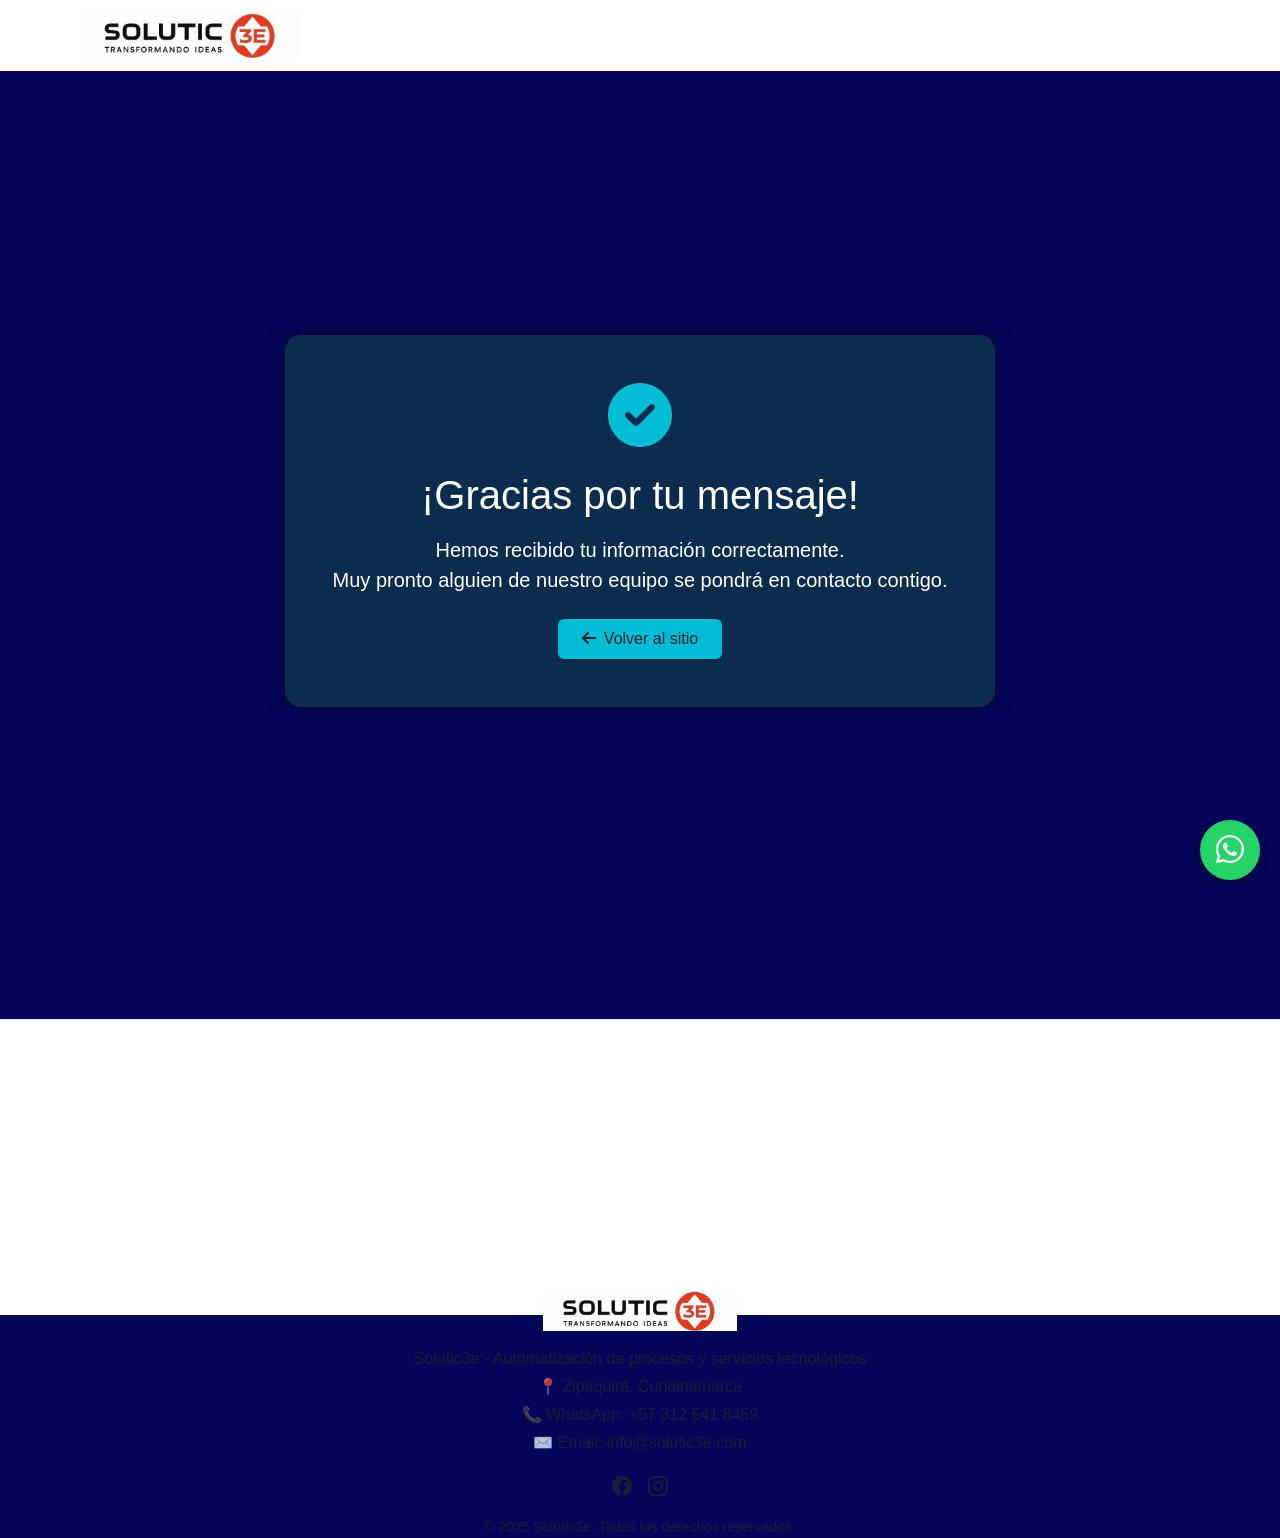
==== agradecimiento.html @ a02fbb2e "chore: código base del sitio en producción (08-07-2025)" ====
<!DOCTYPE html>
<html lang="es">
<head>
  <meta charset="UTF-8">
  <meta name="viewport" content="width=device-width, initial-scale=1">
  <title>Gracias por Contactarnos | Solutic3E</title>
  <link href="https://cdn.jsdelivr.net/npm/bootstrap@5.3.3/dist/css/bootstrap.min.css" rel="stylesheet">
  <link href="https://cdn.jsdelivr.net/npm/bootstrap-icons@1.10.5/font/bootstrap-icons.css" rel="stylesheet">
  <link href="https://cdn.jsdelivr.net/npm/aos@2.3.4/dist/aos.css" rel="stylesheet">
  <link href="https://cdn.jsdelivr.net/npm/bootstrap@5.3.3/dist/css/bootstrap.min.css" rel="stylesheet">
  <link href="https://cdnjs.cloudflare.com/ajax/libs/font-awesome/6.5.0/css/all.min.css" rel="stylesheet">
  <link rel="stylesheet" href="css/styles.css">
  <style>
        body {
        background-color: #040759;
        color: white;
        font-family: 'Segoe UI', sans-serif;
        }

        .thank-you-card {
        border-radius: 16px;
        background-color: #0B2C4D;
        box-shadow: 0 0 20px rgba(0,0,0,0.4);
        animation: fadeInUp 0.8s ease-in-out;
        }

        @keyframes fadeInUp {
        0% { opacity: 0; transform: translateY(30px); }
        100% { opacity: 1; transform: translateY(0); }
        }

        .thank-icon {
        font-size: 4rem;
        color: #00BCD4;
        animation: pulse 2s infinite;
        }

        @keyframes pulse {
        0%, 100% {
            transform: scale(1);
            opacity: 1;
        }
        50% {
            transform: scale(1.1);
            opacity: 0.9;
        }
        }

        .btn-back {
        background-color: #00BCD4;
        border: none;
        }

        .btn-back:hover {
        background-color: #0097a7;
        }
  </style>
</head>


<nav class="navbar navbar-expand-lg navbar-light bg-white shadow-sm">
    <div class="container">
      <a class="navbar-brand" href="index.html"> <!-- Inicio Logo -->
        <img src="img/Logo_actual.webp" alt="logo" height="45">
      </a> 

      <button class="navbar-toggler" type="button" data-bs-toggle="collapse" data-bs-target="#menu">
        <span class="navbar-toggler-icon"></span>
      </button>
</nav>
<!------------------------------------------------------------------------------------------------------->
 
  <div class="container d-flex align-items-center justify-content-center vh-100">
    <div class="thank-you-card text-center p-5">
      <i class="fas fa-circle-check thank-icon mb-4"></i>
      <h1 class="mb-3">¡Gracias por tu mensaje!</h1>
      <p class="lead mb-4">Hemos recibido tu información correctamente.<br>Muy pronto alguien de nuestro equipo se pondrá en contacto contigo.</p>
      <a href="/" class="btn btn-back px-4 py-2">
        <i class="fas fa-arrow-left me-2"></i>Volver al sitio
      </a>
    </div>
  </div>

<!------------------------------------------------------------------------------------------------------->
                <!--FOOTER-->
<footer class="bg-white text-center text-muted py-4 mt-5 border-top">
  <div class="container " data-aos="slide-up" data-aos-delay="100">
    <div class="mb-3">
      <img src="img/Logo_actual.webp" alt="Logo Solutic3e" loading="lazy" height="40">
    </div>
    <p class="mb-1">Solutic3e - Automatización de procesos y servicios tecnológicos</p>
    <p class="mb-1">📍 Zipaquirá, Cundinamarca</p>
    <p class="mb-1">📞 WhatsApp: <a href="https://wa.me/573125418459" class="text-decoration-none text-muted">+57 312 541 8459</a></p>
    <p class="mb-1">✉️ Email: <a href="mailto:info@solutic3e.com" class="text-decoration-none text-muted">info@solutic3e.com</a></p>

    <div class="d-flex justify-content-center gap-3 my-3">
      <a href="https://www.facebook.com/share/1CNtFzT6Nw/" class="text-muted fs-5"><i class="bi bi-facebook"></i></a>
      <a href="https://www.instagram.com/solutic3e?igsh=Z3NycTJkYno3N3B1" class="text-muted fs-5"><i class="bi bi-instagram"></i></a>
    </div>

    <small class="d-block">&copy; 2025 Solutic3e. Todos los derechos reservados.</small>
  </div>
</footer>


<!------------------------------------------------------------------------------------------------------->
<script src="https://cdn.jsdelivr.net/npm/aos@2.3.4/dist/aos.js"></script>
<script>
  AOS.init();
</script>
<a href="https://wa.me/573125418459" 
   class="btn-whatsapp" 
   target="_blank" 
   aria-label="Chatea con nosotros por WhatsApp">
  <i class="bi bi-whatsapp"></i>
</a>

<!------------------------------------------------------------------------------------------------------->

  <script src="https://cdn.jsdelivr.net/npm/bootstrap@5.3.3/dist/js/bootstrap.bundle.min.js"></script>
</body>
</html>
---- css/styles.css ----
:root {
  --bs-primary: #040759;
}
/*---------------------------------------------------------------------------------*/
html {
  scroll-behavior: smooth;
}
body {
  margin: 0;
  padding: 0;
  box-sizing: border-box;
}

/* Hover efecto */
.navbar .nav-link:hover {
  color: #0B2C4D;
  border-bottom: 2px solid #0B2C4D;
  transition: all 0.3s ease;
}

/* Elemento activo */
.navbar .nav-link.active {
  color: #0B2C4D;
  font-weight: 600;
  border-bottom: 2px solid #0B2C4D;
}

.zoom-hover {
  transition: transform 0.3s ease-in-out;
}

.zoom-hover:hover {
  transform: scale(1.05);
  z-index: 10;
}


/*---------------------------------------------------------------------------------*/
.btn-whatsapp {
  position: fixed;
  bottom: 20px;
  right: 20px;
  background-color: #25D366;
  color: white;
  font-size: 28px;
  width: 60px;
  height: 60px;
  border-radius: 50%;
  display: flex;
  align-items: center;
  justify-content: center;
  z-index: 1000;
  box-shadow: 0 4px 10px rgba(0, 0, 0, 0.3);
  transition: transform 0.2s ease-in-out;
  text-decoration: none;
}

.btn-whatsapp:hover {
  transform: scale(1.1);
  color: white;
}

/*---------------------------------------------------------------------------------*/
.hero {
  height: 65vh;
  width: 100%;
  margin-bottom: 40px;
  background-image: url('../img/azul.webp');
  background-size: cover;
  background-position: center;
  background-repeat: no-repeat;
  position: relative;
  overflow: hidden; 
  padding: 0;
  display: flex;
  align-items: center;
  justify-content: center;
}
.hero::before {
  content: "";
  position: absolute;
  top: 0; left: 0;
  width: 100%;
  height: 100%;
  background-color: rgba(4, 7, 89, 0.6); /* filtro azul */
  z-index: 1;
}
.hero .container {
  position: relative;
  z-index: 2;
  max-width: 800px;
  margin: 0 auto;
  padding: 0 1rem;
  text-align: center;
}
.hero .overlay {
  position: absolute;
  top: 0;
  left: 0;
  width: 100%;
  height: 100%;
  background-color: rgba(0, 0, 0, 0.3); /* Puedes ajustar el 0.5 para hacerlo más oscuro o claro */
  z-index: 1;
}
/*---------------------------------------------------------------------------------*/
.elegirnos{
    border-radius: 1rem;
    height: 350px;
    width: 350px;
    
}
/*---------------------------------------------------------------------------------*/
.grayscale-logo {
  max-height: 100px;
  filter: grayscale(100%);
  opacity: 0.7;
  transition: all 0.3s ease;
}
.grayscale-logo:hover {
  filter: none;
  opacity: 1;
  transform: scale(1.05);
}
.carousel-control-prev-icon,
.carousel-control-next-icon {
  background-size: 60% !important;
}
/*---------------------------------------------------------------------------------*/

.bg-azul-oscuro {
  background-color: #040759;
}
.laptop{
    height: 295px;

}
.card-alt {
  background-color: #d4e5ff; 
}


/*---------------------------------------------------------------------------------*/
/*--------------------- SECCION CLIENTES LOGOS ------------------------------------*/

.client-logo {
  height: 80px;              /* Puedes ajustar a 90px o 100px si prefieres */
  width: 100%;
  object-fit: contain;       /* Mantiene proporción sin deformar */
  transition: all 0.3s ease;
  filter: brightness(1);
}

.client-logo:hover {
  filter: brightness(1.1) drop-shadow(0 4px 10px rgba(4, 7, 89, 0.2));
  transform: scale(1.05);
}

.client-card {
  transition: transform 0.3s ease, box-shadow 0.3s ease, border 0.3s ease;
  border: 2px solid #f0f0f0;
  padding: 1rem;
  background-color: white;
  border-radius: 1rem;
}

.client-card:hover {
  border-color: #040759;
  box-shadow: 0 6px 24px rgba(4, 7, 89, 0.15);
  transform: scale(1.03);
}

/*---------------------------------------------------------------------------------*/
/*------------------------------ SECCION COOKIES ----------------------------------*/


.cookie-banner {
  position: fixed;
  bottom: 0;
  left: 0;
  right: 0;
  background: #0B2C4D; /* Azul oscuro de SOLUTIC3E */
  color: white;
  padding: 1rem 2rem;
  display: flex;
  justify-content: space-between;
  align-items: center;
  z-index: 1000;
  font-size: 0.95rem;
  box-shadow: 0 -2px 10px rgba(0,0,0,0.2);
}

.cookie-banner a {
  color: #FFC107; /* Rojo SOLUTIC3E */
  text-decoration: underline;
}

.cookie-banner button {
  background: #FFC107;
  color: #0B2C4D;
  border: none;
  padding: 0.5rem 1.2rem;
  font-weight: bold;
  border-radius: 5px;
  cursor: pointer;
}

.cookie-banner.hide {
  display: none;
}
/*---------------------------------------------------------------------------------*/
.form-shadow {
  box-shadow: 0 0 20px #87abe1;
  border-radius: 12px;
  padding: 2rem;
  background-color: white;
}
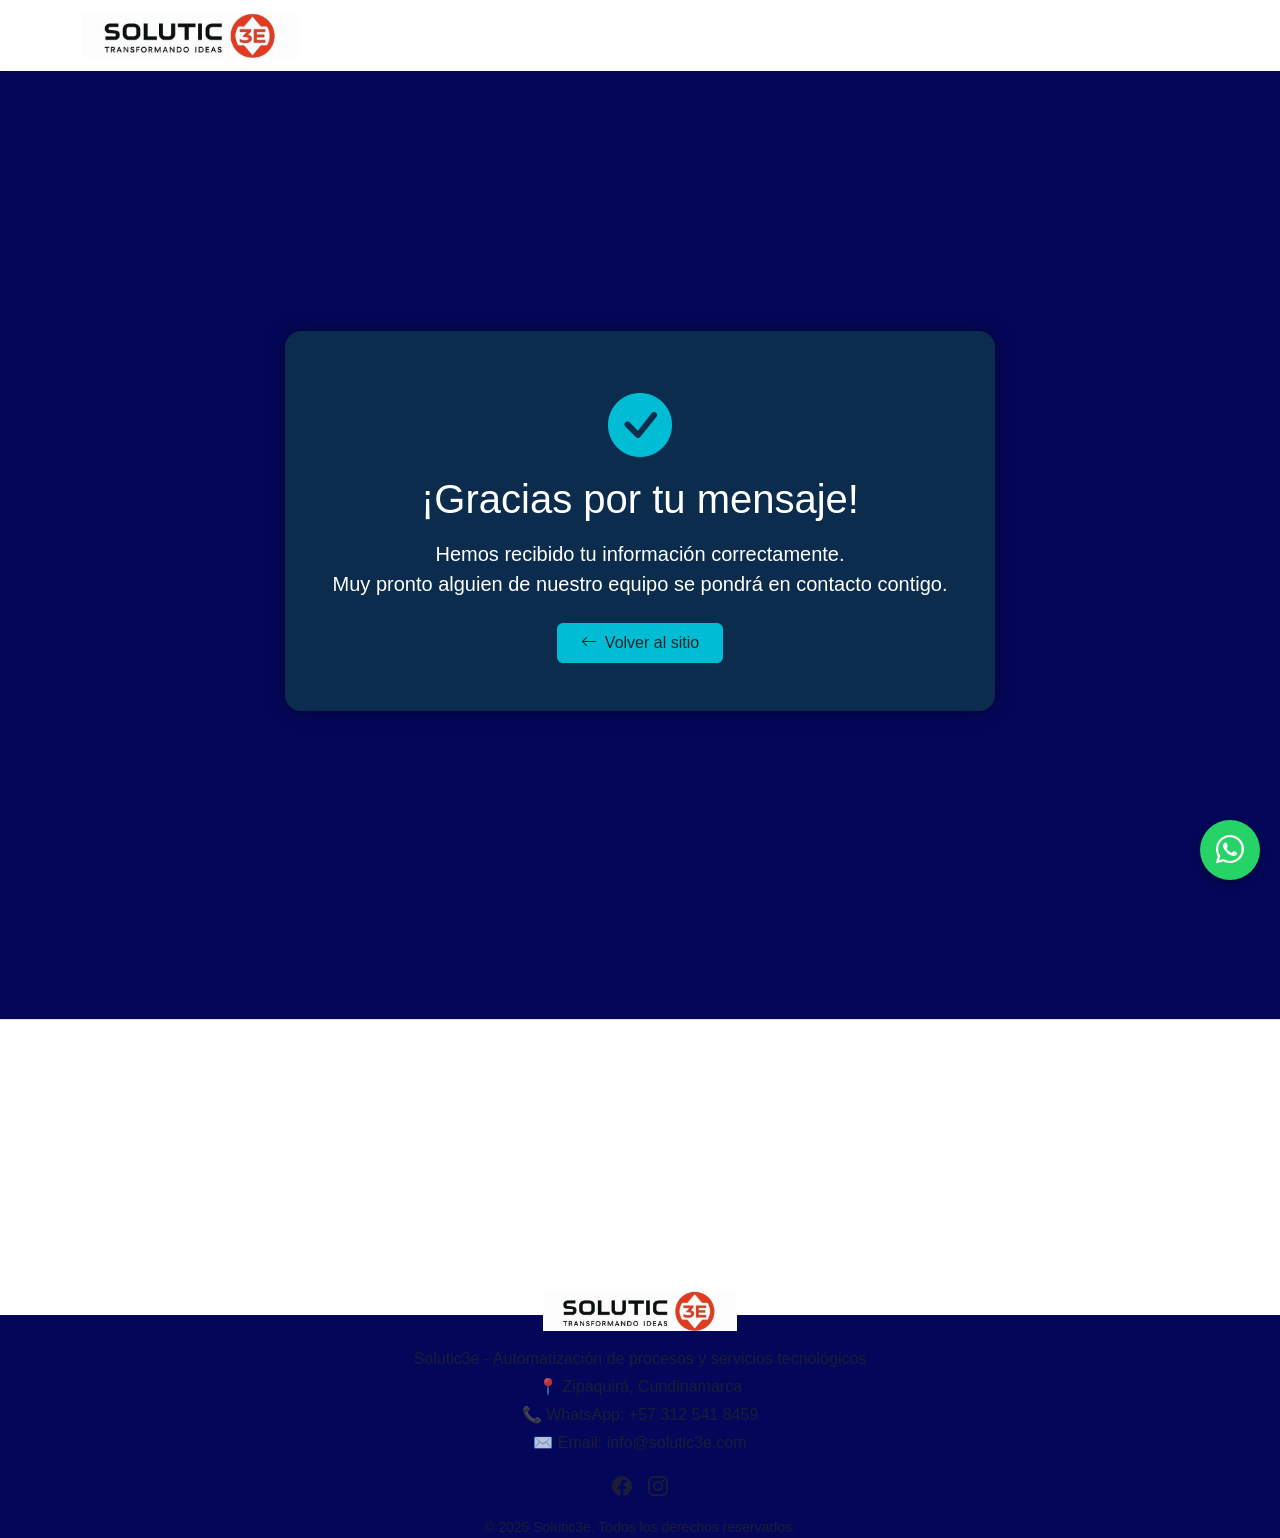
==== commit 9e14c88c: "fix(agradecimiento): agregar body, reparar nav y quitar CSS duplicado y Font Awesome" ====
--- a/agradecimiento.html
+++ b/agradecimiento.html
@@ -4,11 +4,10 @@
   <meta charset="UTF-8">
   <meta name="viewport" content="width=device-width, initial-scale=1">
   <title>Gracias por Contactarnos | Solutic3E</title>
+  <meta name="robots" content="noindex, nofollow">
   <link href="https://cdn.jsdelivr.net/npm/bootstrap@5.3.3/dist/css/bootstrap.min.css" rel="stylesheet">
   <link href="https://cdn.jsdelivr.net/npm/bootstrap-icons@1.10.5/font/bootstrap-icons.css" rel="stylesheet">
   <link href="https://cdn.jsdelivr.net/npm/aos@2.3.4/dist/aos.css" rel="stylesheet">
-  <link href="https://cdn.jsdelivr.net/npm/bootstrap@5.3.3/dist/css/bootstrap.min.css" rel="stylesheet">
-  <link href="https://cdnjs.cloudflare.com/ajax/libs/font-awesome/6.5.0/css/all.min.css" rel="stylesheet">
   <link rel="stylesheet" href="css/styles.css">
   <style>
         body {
@@ -56,7 +55,7 @@
         }
   </style>
 </head>
-
+<body>
 
 <nav class="navbar navbar-expand-lg navbar-light bg-white shadow-sm">
     <div class="container">
@@ -64,19 +63,17 @@
         <img src="img/Logo_actual.webp" alt="logo" height="45">
       </a> 
 
-      <button class="navbar-toggler" type="button" data-bs-toggle="collapse" data-bs-target="#menu">
-        <span class="navbar-toggler-icon"></span>
-      </button>
-</nav>
+    </div>
+  </nav>
 <!------------------------------------------------------------------------------------------------------->
  
   <div class="container d-flex align-items-center justify-content-center vh-100">
     <div class="thank-you-card text-center p-5">
-      <i class="fas fa-circle-check thank-icon mb-4"></i>
+      <i class="bi bi-check-circle-fill thank-icon mb-4"></i>
       <h1 class="mb-3">¡Gracias por tu mensaje!</h1>
       <p class="lead mb-4">Hemos recibido tu información correctamente.<br>Muy pronto alguien de nuestro equipo se pondrá en contacto contigo.</p>
       <a href="/" class="btn btn-back px-4 py-2">
-        <i class="fas fa-arrow-left me-2"></i>Volver al sitio
+        <i class="bi bi-arrow-left me-2"></i>Volver al sitio
       </a>
     </div>
   </div>
@@ -119,4 +116,4 @@
 
   <script src="https://cdn.jsdelivr.net/npm/bootstrap@5.3.3/dist/js/bootstrap.bundle.min.js"></script>
 </body>
-</html>
+</html>
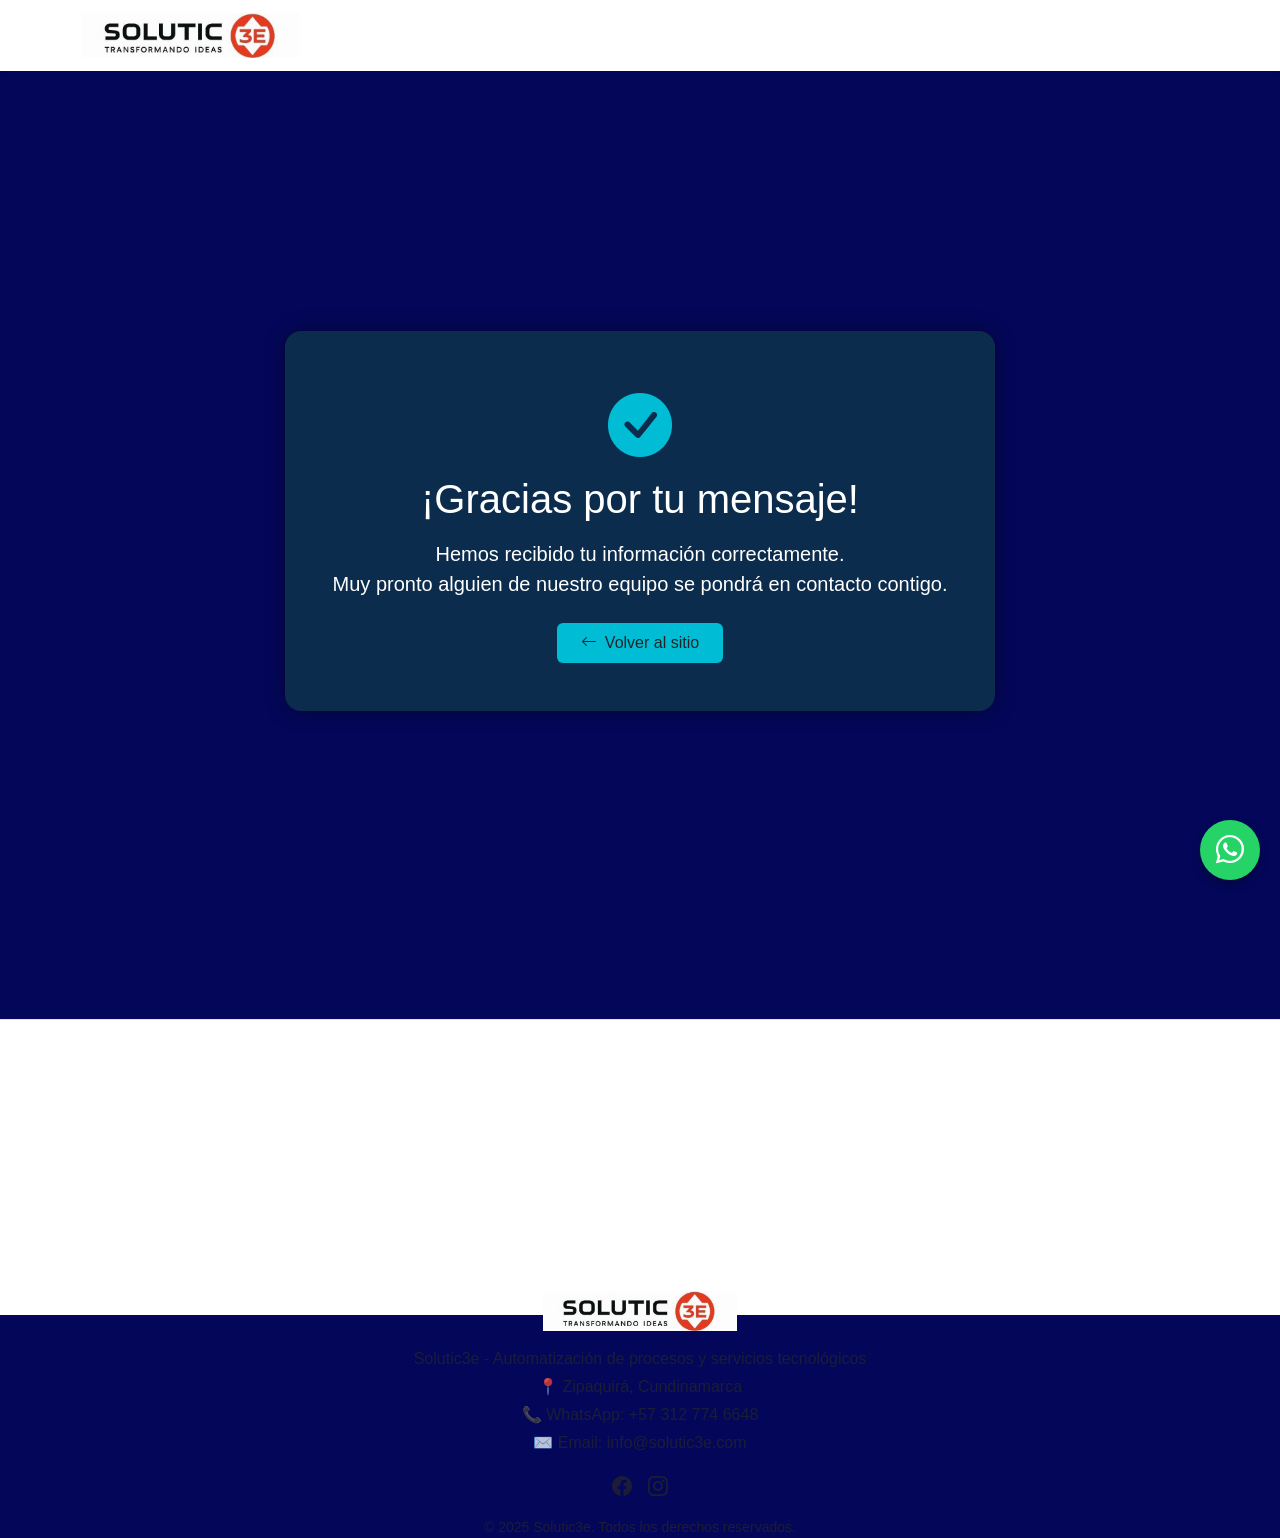
==== commit 7ec7ed36: "fix: actualizar número de contacto en todo el sitio y versión de política en formulario" ====
--- a/agradecimiento.html
+++ b/agradecimiento.html
@@ -87,7 +87,7 @@
     </div>
     <p class="mb-1">Solutic3e - Automatización de procesos y servicios tecnológicos</p>
     <p class="mb-1">📍 Zipaquirá, Cundinamarca</p>
-    <p class="mb-1">📞 WhatsApp: <a href="https://wa.me/573125418459" class="text-decoration-none text-muted">+57 312 541 8459</a></p>
+    <p class="mb-1">📞 WhatsApp: <a href="https://wa.me/573127746648" class="text-decoration-none text-muted">+57 312 774 6648</a></p>
     <p class="mb-1">✉️ Email: <a href="mailto:info@solutic3e.com" class="text-decoration-none text-muted">info@solutic3e.com</a></p>
 
     <div class="d-flex justify-content-center gap-3 my-3">
@@ -105,7 +105,7 @@
 <script>
   AOS.init();
 </script>
-<a href="https://wa.me/573125418459" 
+<a href="https://wa.me/573127746648" 
    class="btn-whatsapp" 
    target="_blank" 
    aria-label="Chatea con nosotros por WhatsApp">
